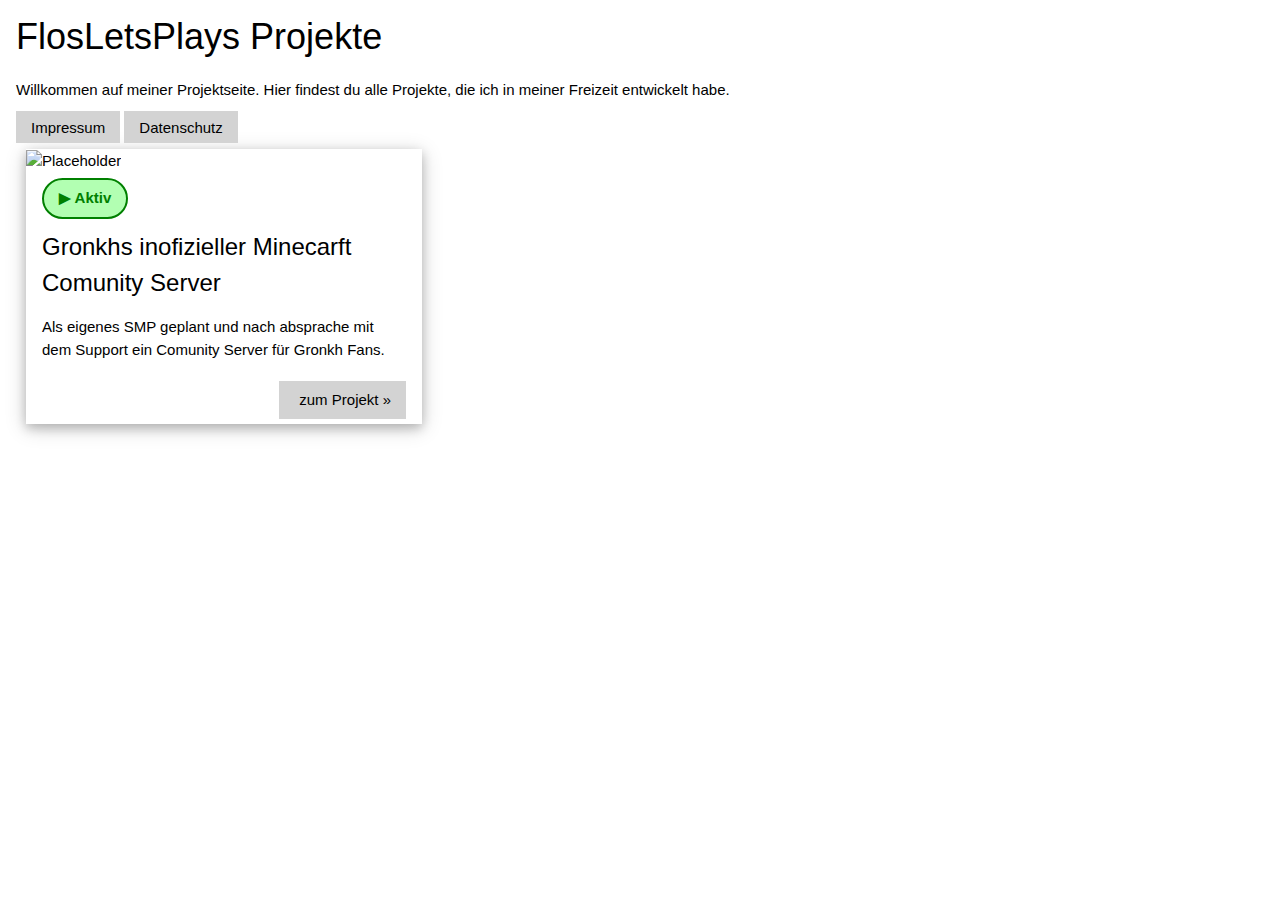
==== index.html @ e175974d "modified:   index.html" ====
<!DOCTYPE html>
<html lang="de">
<head>
    <meta charset="UTF-8">
    <meta name="viewport" content="width=device-width, initial-scale=1.0">
    <title>FlosLetsPlays Projekte</title>
    <link rel='stylesheet' href='https://www.w3schools.com/w3css/4/w3.css'>
    <link rel="stylesheet" href="/css/main-style.css">
</head>
<body>
    <div class="w3-container">
        <h1>FlosLetsPlays Projekte</h1>
        <p>Willkommen auf meiner Projektseite. Hier findest du alle Projekte, die ich in meiner Freizeit entwickelt habe.</p>
        <div style="margin-bottom: 10px;">
            <a href="https://www.flosletsplay.xyz/impressum" rel="noopener noreferrer" target="_blank">Impressum</a>
            <a href="http://https://www.flosletsplay.xyz/datenschutz" target="_blank" rel="noopener noreferrer">Datenschutz</a>
        </div>
        <div class="w3-row">
            <div class="w3-col m4 card">
                <div class="w3-card-4">
                    <img src="https://placehold.co/1000/png" alt="Placeholder" style="width:100%">
                    <div class="w3-container aktiv">
                        <h3>Gronkhs inofizieller Minecarft Comunity Server</h3>
                        <p>Als eigenes SMP geplant und nach absprache mit dem Support ein Comunity Server für Gronkh Fans.</p>
                        <p><a href="/GiMCS/index.html" target="_self" rel="noopener noreferrer" class="w3-right projekt"></a></p>
                    </div>
                </div>
            </div>
            <!--
            <div class="w3-col m4 card">
                <div class="w3-card-4">
                    <img src="img/placeholder-1000.png" alt="Placeholder" style="width:100%">
                    <div class="w3-container ">
                        <h3>Projekt 2</h3>
                        <p>Projekt 2 Beschreibung</p>
                    </div>
                </div>
            </div>
            -->
        </div>
    </div>
</body>
</html>
---- css/main-style.css ----
.card{padding: 0 10px;}
.aktiv::before{content: "▶ Aktiv";color: green;font-weight: bold;margin: 5px 0;padding: 0.5em 1em;background-color: rgba(0, 255, 0, 0.3);border: 2px solid green;border-radius: 50px;}
.pausiert::before{content: "⏸ Pausiert";color: rgb(255, 123, 0);font-weight: bold;margin: 5px 0;padding: 0.5em 1em;background-color: rgba(255, 196, 0, 0.3);border: 2px solid rgb(255, 123, 0);border-radius: 50px;}
.inaktiv::before{content: "⏹ Inaktiv";color: red;font-weight: bold;margin: 5px 0;padding: 0.5em 1em;background-color: rgba(255, 0, 0, 0.3);border: 2px solid red;border-radius: 50px;}

/*Links*/
a{color: black;text-decoration: none;margin: 5px 0;padding: 0.5em 1em;background-color: lightgrey;}
a:hover{color: white;text-decoration: none;background-color: rgb(111, 111, 111);}
a:visited{color: black;text-decoration: none;margin: 5px 0;padding: 0.5em 1em;background-color: lightgrey;}
a.projekt::after{content: "zum Projekt »";margin-left: 5px;}
a.extern::before{content: "↗";margin-right: 5px;}
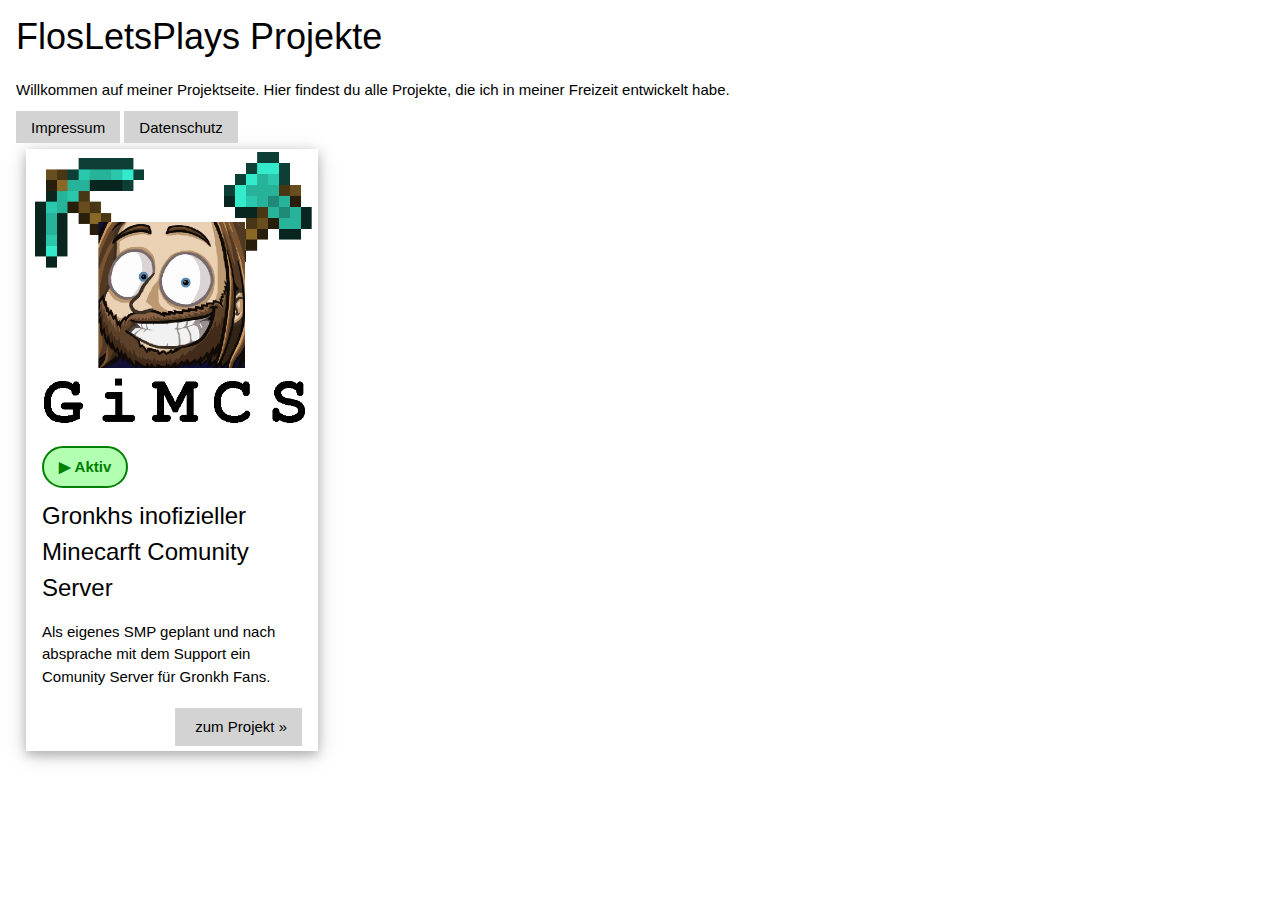
==== commit aa02c7c6: "new file:   img/projekt_logo.png 	modified:   index.html 	deleted:    img/projekt_logo.png 	modified" ====
--- a/index.html
+++ b/index.html
@@ -6,6 +6,7 @@
     <title>FlosLetsPlays Projekte</title>
     <link rel='stylesheet' href='https://www.w3schools.com/w3css/4/w3.css'>
     <link rel="stylesheet" href="/css/main-style.css">
+    <link rel="icon" href="/icons/binary.png" type="image/image-png">
 </head>
 <body>
     <div class="w3-container">
@@ -13,12 +14,12 @@
         <p>Willkommen auf meiner Projektseite. Hier findest du alle Projekte, die ich in meiner Freizeit entwickelt habe.</p>
         <div style="margin-bottom: 10px;">
             <a href="https://www.flosletsplay.xyz/impressum" rel="noopener noreferrer" target="_blank">Impressum</a>
-            <a href="http://https://www.flosletsplay.xyz/datenschutz" target="_blank" rel="noopener noreferrer">Datenschutz</a>
+            <a href="https://www.flosletsplay.xyz/datenschutz" target="_blank" rel="noopener noreferrer">Datenschutz</a>
         </div>
         <div class="w3-row">
-            <div class="w3-col m4 card">
+            <div class="w3-col m3 card">
                 <div class="w3-card-4">
-                    <img src="https://placehold.co/1000/png" alt="Placeholder" style="width:100%">
+                    <img src="img/projekt_logo.png" alt="Placeholder" style="width:100%">
                     <div class="w3-container aktiv">
                         <h3>Gronkhs inofizieller Minecarft Comunity Server</h3>
                         <p>Als eigenes SMP geplant und nach absprache mit dem Support ein Comunity Server für Gronkh Fans.</p>
@@ -27,9 +28,9 @@
                 </div>
             </div>
             <!--
-            <div class="w3-col m4 card">
+            <div class="w3-col m3 card">
                 <div class="w3-card-4">
-                    <img src="img/placeholder-1000.png" alt="Placeholder" style="width:100%">
+                    <img src="https://placehold.co/500/png" alt="Placeholder" style="width:100%">
                     <div class="w3-container ">
                         <h3>Projekt 2</h3>
                         <p>Projekt 2 Beschreibung</p>
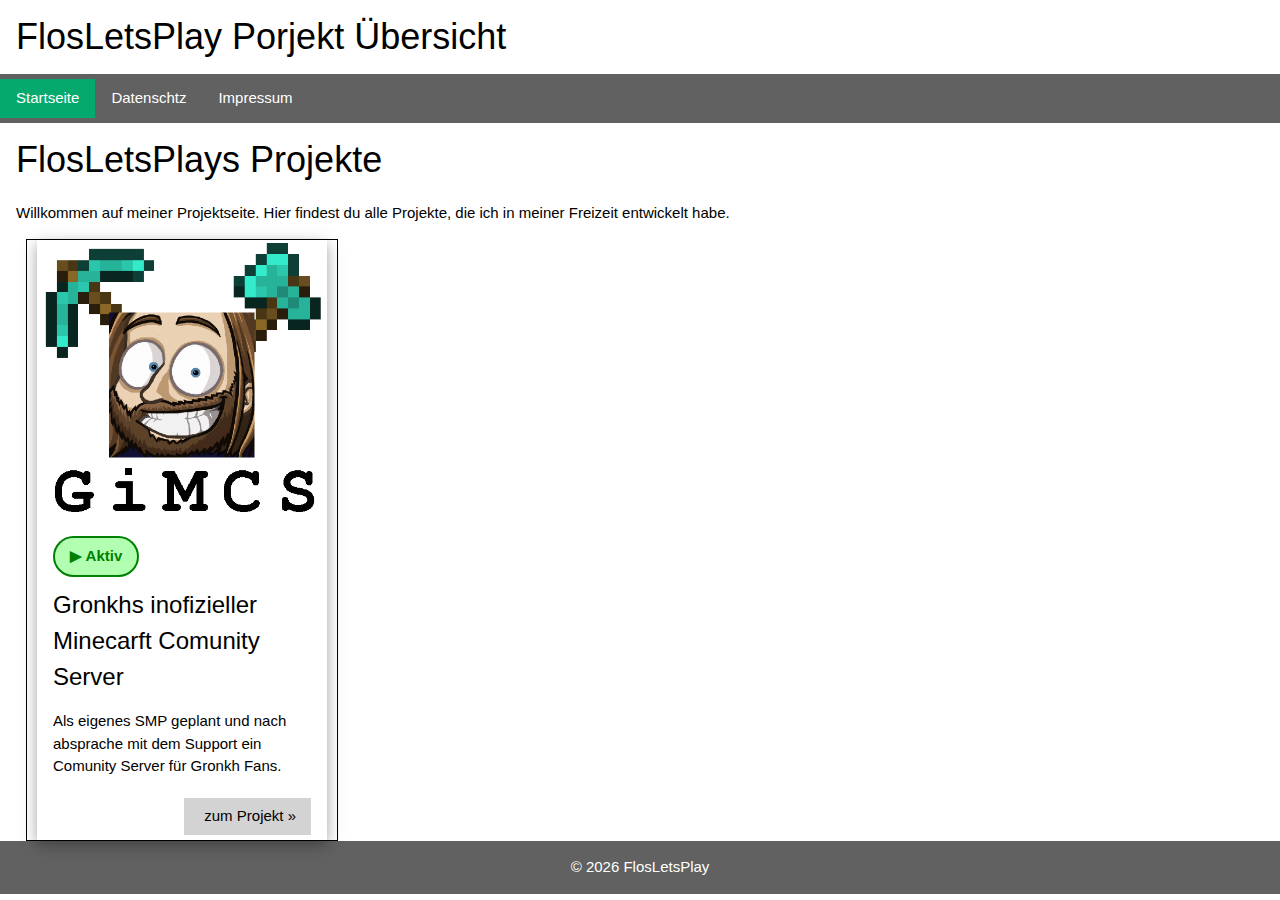
==== commit 1f50d821: "Style angleichung mit docs" ====
--- a/index.html
+++ b/index.html
@@ -1,29 +1,39 @@
 <!DOCTYPE html>
 <html lang="de">
 <head>
+    <title>FlosLetsPlay Projekt Übersicht</title>
     <meta charset="UTF-8">
     <meta name="viewport" content="width=device-width, initial-scale=1.0">
-    <title>FlosLetsPlays Projekte</title>
+    <meta name="description" content="FlosLetsPlay Projekt Wiki">
+    <meta name="keywords" content="Wiki, FlosLetsPlay, Projekt">
+    <meta name="author" content="Florian G.">
     <link rel='stylesheet' href='https://www.w3schools.com/w3css/4/w3.css'>
     <link rel="stylesheet" href="/css/main-style.css">
-    <link rel="icon" href="/icons/binary.png" type="image/image-png">
 </head>
 <body>
+    <header>
+        <div class="w3-container">
+            <h1>FlosLetsPlay Porjekt Übersicht</h1> 
+        </div>
+        <nav>
+            <div class="w3-bar w3-dark-gray">
+                <a href="/index.html" class="w3-bar-item w3-button active">Startseite</a>
+                <a href="https://docs.flosletsplay.xyz/datenschutzerkl%C3%A4rung.html" class="w3-bar-item w3-button">Datenschtz</a>
+                <a href="https://docs.flosletsplay.xyz/impressum.html" class="w3-bar-item w3-button">Impressum</a>
+            </div>
+        </nav>
+    </header>
     <div class="w3-container">
         <h1>FlosLetsPlays Projekte</h1>
         <p>Willkommen auf meiner Projektseite. Hier findest du alle Projekte, die ich in meiner Freizeit entwickelt habe.</p>
-        <div style="margin-bottom: 10px;">
-            <a href="https://www.flosletsplay.xyz/impressum" rel="noopener noreferrer" target="_blank">Impressum</a>
-            <a href="https://www.flosletsplay.xyz/datenschutz" target="_blank" rel="noopener noreferrer">Datenschutz</a>
-        </div>
         <div class="w3-row">
             <div class="w3-col m3 card">
                 <div class="w3-card-4">
-                    <img src="img/projekt_logo.png" alt="Placeholder" style="width:100%">
-                    <div class="w3-container aktiv">
+                    <img src="img/projekt_logo-GiMCS.png" alt="Projekt Logo GiMCS" style="width:100%">
+                    <div class="w3-container projekt-aktiv">
                         <h3>Gronkhs inofizieller Minecarft Comunity Server</h3>
                         <p>Als eigenes SMP geplant und nach absprache mit dem Support ein Comunity Server für Gronkh Fans.</p>
-                        <p><a href="/GiMCS/index.html" target="_self" rel="noopener noreferrer" class="w3-right projekt"></a></p>
+                        <p><a href="https://docs.flosletsplay.xyz/docs/GiMCS/index.html" target="_self" rel="noopener noreferrer" class="w3-right projekt"></a></p>
                     </div>
                 </div>
             </div>
@@ -40,5 +50,13 @@
             -->
         </div>
     </div>
+    <footer class="w3-container" style="width: 100%;height: 5%; background-color: #616161; color: white; text-align: center;">
+        <p>&copy; <span id="datum"></span> FlosLetsPlay</p>
+        <script>
+            let datum = new Date();
+            let jahr = datum.getFullYear();
+            document.getElementById('datum').innerHTML = jahr;
+        </script>
+    </footer>
 </body>
 </html>--- a/css/main-style.css
+++ b/css/main-style.css
@@ -1,11 +1,34 @@
-.card{padding: 0 10px;}
-.aktiv::before{content: "▶ Aktiv";color: green;font-weight: bold;margin: 5px 0;padding: 0.5em 1em;background-color: rgba(0, 255, 0, 0.3);border: 2px solid green;border-radius: 50px;}
-.pausiert::before{content: "⏸ Pausiert";color: rgb(255, 123, 0);font-weight: bold;margin: 5px 0;padding: 0.5em 1em;background-color: rgba(255, 196, 0, 0.3);border: 2px solid rgb(255, 123, 0);border-radius: 50px;}
-.inaktiv::before{content: "⏹ Inaktiv";color: red;font-weight: bold;margin: 5px 0;padding: 0.5em 1em;background-color: rgba(255, 0, 0, 0.3);border: 2px solid red;border-radius: 50px;}
-
 /*Links*/
 a{color: black;text-decoration: none;margin: 5px 0;padding: 0.5em 1em;background-color: lightgrey;}
 a:hover{color: white;text-decoration: none;background-color: rgb(111, 111, 111);}
 a:visited{color: black;text-decoration: none;margin: 5px 0;padding: 0.5em 1em;background-color: lightgrey;}
 a.projekt::after{content: "zum Projekt »";margin-left: 5px;}
-a.extern::before{content: "↗";margin-right: 5px;}+a.extern::before{content: "↗";margin-right: 5px;}
+
+main{margin: 0 10% 2em;}
+code{background-color: #f9f9f9;border: 1px solid #aaa;border-radius: 4px;margin: 0.5em 0;padding: 0.5em;}
+/*Klassen*/
+.card{padding: 0 10px;}
+.projekt-aktiv::before{content: "▶ Aktiv";color: green;font-weight: bold;margin: 5px 0;padding: 0.5em 1em;background-color: rgba(0, 255, 0, 0.3);border: 2px solid green;border-radius: 50px;}
+.projekt-pausiert::before{content: "⏸ Pausiert";color: rgb(255, 123, 0);font-weight: bold;margin: 5px 0;padding: 0.5em 1em;background-color: rgba(255, 196, 0, 0.3);border: 2px solid rgb(255, 123, 0);border-radius: 50px;}
+.projekt-inaktiv::before{content: "⏹ Inaktiv";color: red;font-weight: bold;margin: 5px 0;padding: 0.5em 1em;background-color: rgba(255, 0, 0, 0.3);border: 2px solid red;border-radius: 50px;}
+.active {background-color: #04AA6D;}
+.card{border: 1px solid #000;margin-left: 10px;}
+.ersteller{color: red;font-family: 'Courier New', Courier, monospace;font-size: large;}
+.projektseite {font-size: 0.8em;background-color: lightgray;border: 2px solid grey;padding: 0 1em;margin: 0.5em 1em;}
+.flp-code {font-size: 1.1em;font-family: 'Courier New', Courier, monospace;background-color: gray;color:white;font-weight: bold;border: 2px solid rgb(110, 110, 110);padding: 0 1em;}
+/*Links*/
+a{text-decoration: none;}
+a:hover{text-decoration: none;}
+a:visited{text-decoration: none;}
+/*Fixed Footer*/
+.fix {
+    position: fixed;
+    padding: 0;
+    margin: 0;
+    bottom: 0;
+    width: 100%;
+    background: #616161;
+    color: white;
+    text-align: center;
+}
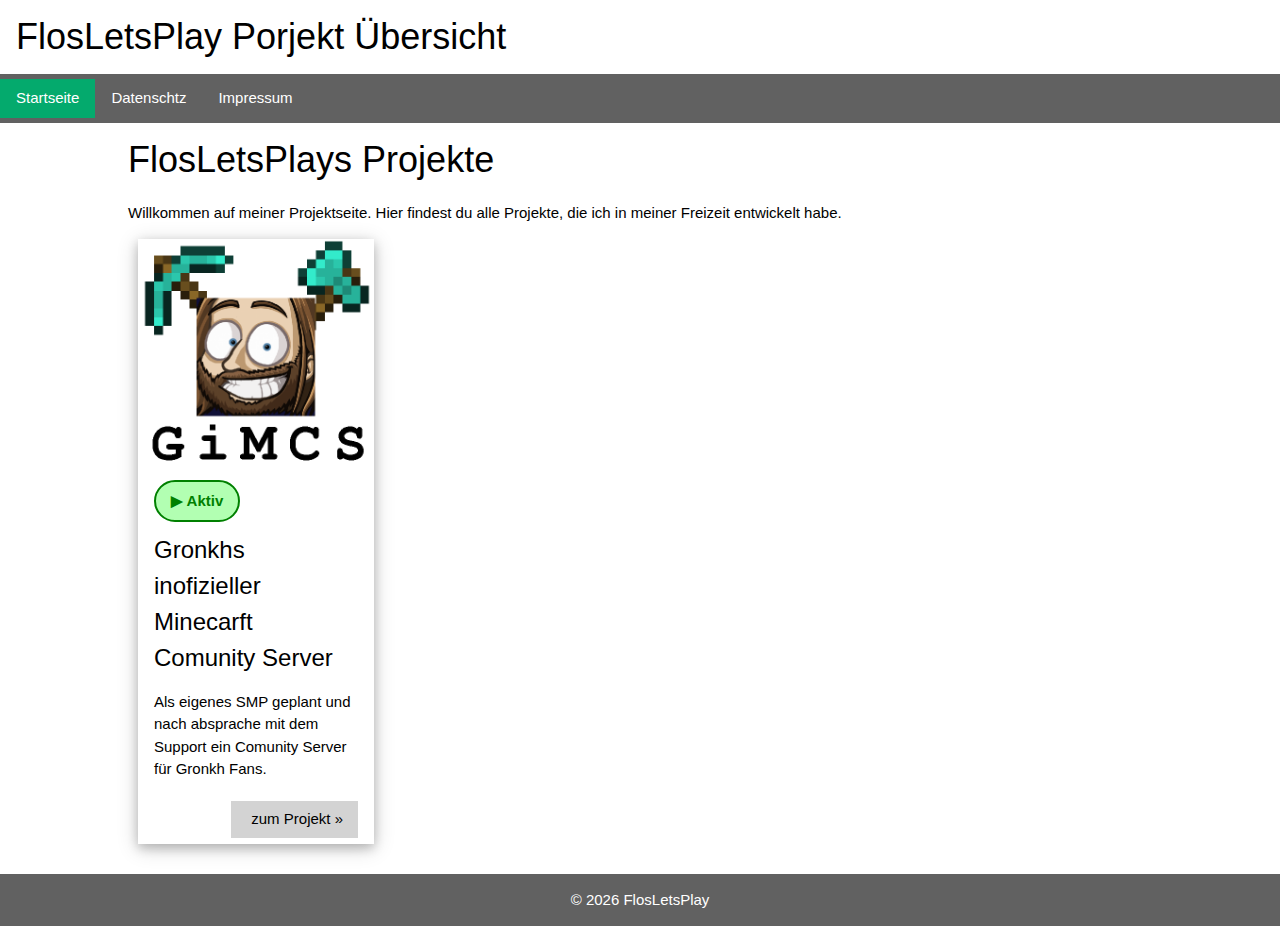
==== commit 981b4567: "style anpassund v2" ====
--- a/index.html
+++ b/index.html
@@ -23,7 +23,7 @@
             </div>
         </nav>
     </header>
-    <div class="w3-container">
+    <main>
         <h1>FlosLetsPlays Projekte</h1>
         <p>Willkommen auf meiner Projektseite. Hier findest du alle Projekte, die ich in meiner Freizeit entwickelt habe.</p>
         <div class="w3-row">
@@ -49,7 +49,7 @@
             </div>
             -->
         </div>
-    </div>
+    </main>
     <footer class="w3-container" style="width: 100%;height: 5%; background-color: #616161; color: white; text-align: center;">
         <p>&copy; <span id="datum"></span> FlosLetsPlay</p>
         <script>
--- a/css/main-style.css
+++ b/css/main-style.css
@@ -3,7 +3,6 @@
 a:hover{color: white;text-decoration: none;background-color: rgb(111, 111, 111);}
 a:visited{color: black;text-decoration: none;margin: 5px 0;padding: 0.5em 1em;background-color: lightgrey;}
 a.projekt::after{content: "zum Projekt »";margin-left: 5px;}
-a.extern::before{content: "↗";margin-right: 5px;}
 
 main{margin: 0 10% 2em;}
 code{background-color: #f9f9f9;border: 1px solid #aaa;border-radius: 4px;margin: 0.5em 0;padding: 0.5em;}
@@ -13,7 +12,6 @@
 .projekt-pausiert::before{content: "⏸ Pausiert";color: rgb(255, 123, 0);font-weight: bold;margin: 5px 0;padding: 0.5em 1em;background-color: rgba(255, 196, 0, 0.3);border: 2px solid rgb(255, 123, 0);border-radius: 50px;}
 .projekt-inaktiv::before{content: "⏹ Inaktiv";color: red;font-weight: bold;margin: 5px 0;padding: 0.5em 1em;background-color: rgba(255, 0, 0, 0.3);border: 2px solid red;border-radius: 50px;}
 .active {background-color: #04AA6D;}
-.card{border: 1px solid #000;margin-left: 10px;}
 .ersteller{color: red;font-family: 'Courier New', Courier, monospace;font-size: large;}
 .projektseite {font-size: 0.8em;background-color: lightgray;border: 2px solid grey;padding: 0 1em;margin: 0.5em 1em;}
 .flp-code {font-size: 1.1em;font-family: 'Courier New', Courier, monospace;background-color: gray;color:white;font-weight: bold;border: 2px solid rgb(110, 110, 110);padding: 0 1em;}
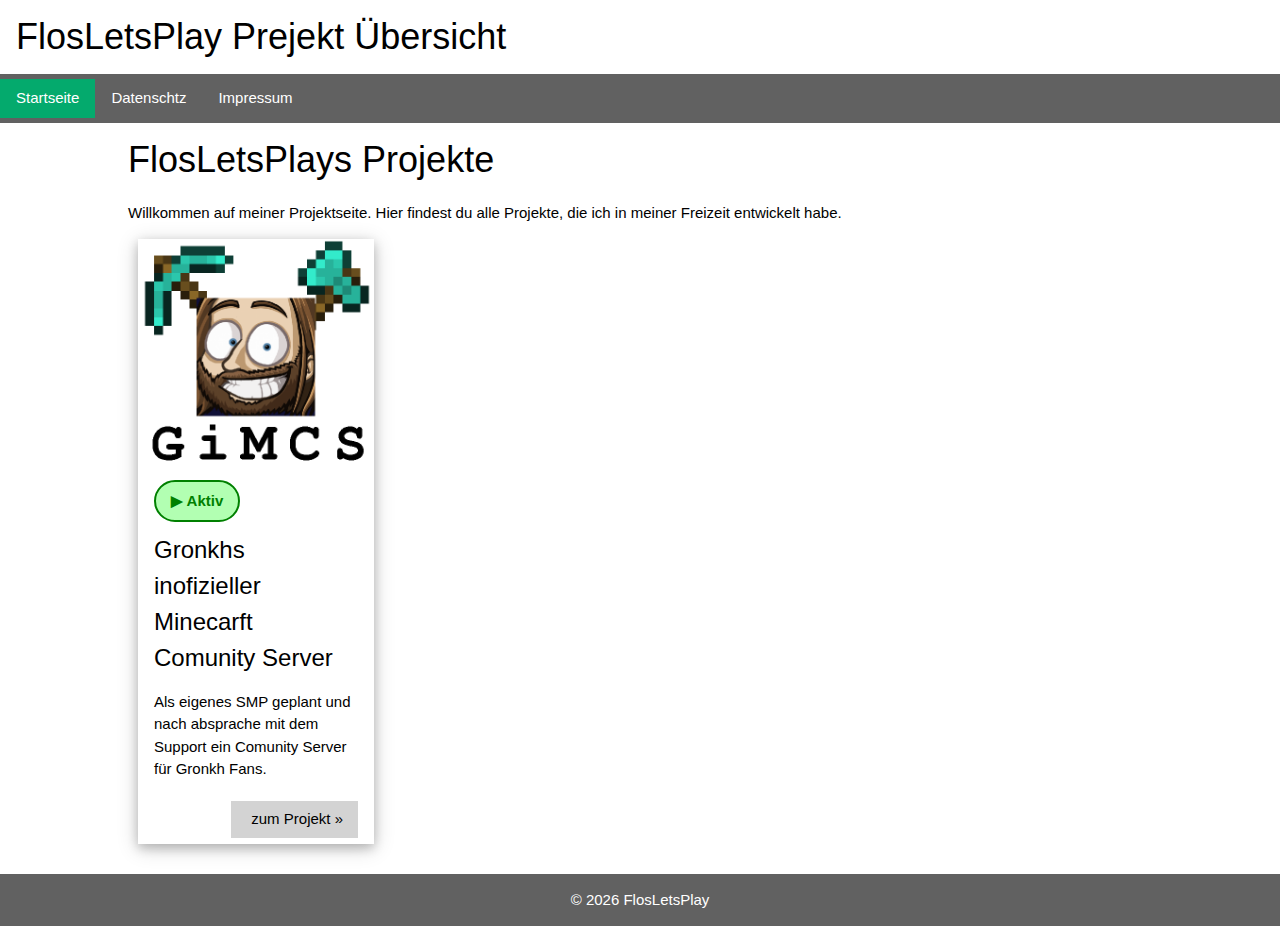
==== commit a76e1163: "1" ====
--- a/index.html
+++ b/index.html
@@ -13,7 +13,7 @@
 <body>
     <header>
         <div class="w3-container">
-            <h1>FlosLetsPlay Porjekt Übersicht</h1> 
+            <h1>FlosLetsPlay Prejekt Übersicht</h1> 
         </div>
         <nav>
             <div class="w3-bar w3-dark-gray">
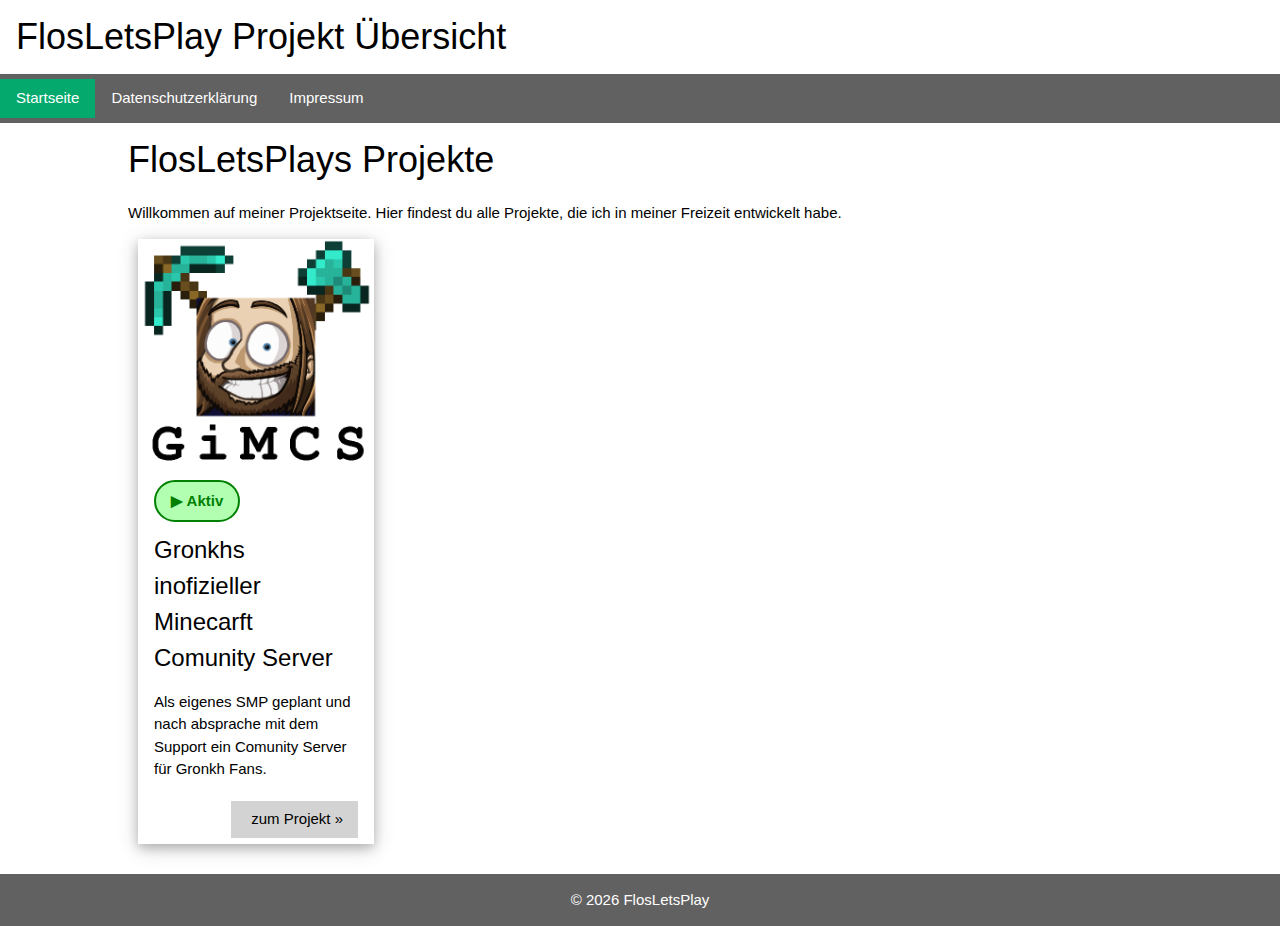
==== commit 3acf529b: "weiter einstellungen" ====
--- a/index.html
+++ b/index.html
@@ -9,16 +9,17 @@
     <meta name="author" content="Florian G.">
     <link rel='stylesheet' href='https://www.w3schools.com/w3css/4/w3.css'>
     <link rel="stylesheet" href="/css/main-style.css">
+    <base target="_blank">
 </head>
 <body>
     <header>
         <div class="w3-container">
-            <h1>FlosLetsPlay Prejekt Übersicht</h1> 
+            <h1>FlosLetsPlay Projekt Übersicht</h1> 
         </div>
         <nav>
             <div class="w3-bar w3-dark-gray">
-                <a href="/index.html" class="w3-bar-item w3-button active">Startseite</a>
-                <a href="https://docs.flosletsplay.xyz/datenschutzerkl%C3%A4rung.html" class="w3-bar-item w3-button">Datenschtz</a>
+                <a href="index.html" class="w3-bar-item w3-button active">Startseite</a>
+                <a href="https://docs.flosletsplay.xyz/datenschutzerkl%C3%A4rung.html" class="w3-bar-item w3-button">Datenschutzerklärung</a>
                 <a href="https://docs.flosletsplay.xyz/impressum.html" class="w3-bar-item w3-button">Impressum</a>
             </div>
         </nav>
@@ -33,7 +34,7 @@
                     <div class="w3-container projekt-aktiv">
                         <h3>Gronkhs inofizieller Minecarft Comunity Server</h3>
                         <p>Als eigenes SMP geplant und nach absprache mit dem Support ein Comunity Server für Gronkh Fans.</p>
-                        <p><a href="https://docs.flosletsplay.xyz/docs/GiMCS/index.html" target="_self" rel="noopener noreferrer" class="w3-right projekt"></a></p>
+                        <p><a href="https://docs.flosletsplay.xyz/docs/GiMCS/index.html" rel="noopener noreferrer" class="w3-right projekt"></a></p>
                     </div>
                 </div>
             </div>
